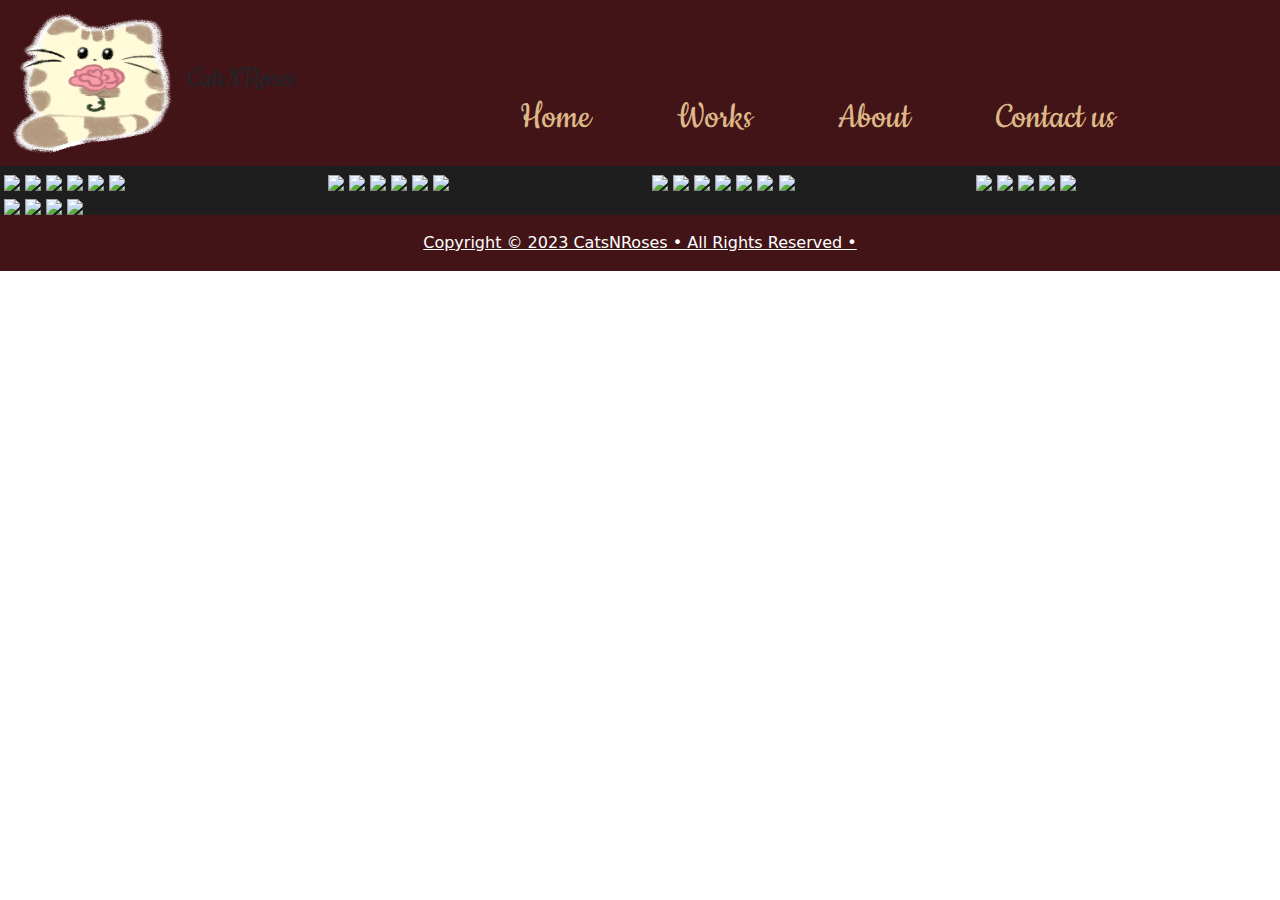
==== index.html @ 09e4a7b3 "update" ====
<!DOCTYPE html>
<html lang="en">
<head>
    <meta charset="UTF-8">
    <meta http-equiv="X-UA-Compatible" content="IE=edge">
    <meta name="viewport" content="width=device-width, initial-scale=1.0">
    <link rel="stylesheet" href="css/styles.css">
    <link rel="stylesheet" href="css/bootstrap.min.css">
    <link rel="preconnect" href="https://fonts.googleapis.com">
    <link rel="preconnect" href="https://fonts.gstatic.com" crossorigin>
    <link href="https://fonts.googleapis.com/css2?family=Cookie&display=swap" rel="stylesheet">
    <title>Project</title>
</head>
<body>
<header>
    <nav class="navbar navbar-expand-lg bg-body-red">
        <div class="container-fluid">     
            <a class="navbar-brand" href="#">
            <img src="images/catLogo.png" alt="Logo" height="140px" width="160px" class="d-inline-block align-text-center"/>
            </a>
        <h2 class="white-text">CatsNRoses</h2>
            
        <button
            class="navbar-toggler"
            type="button"
            data-bs-toggle="collapse"
            data-bs-target="#navbarNav"
            aria-controls="navbarNav"
            aria-expanded="false"
            aria-label="Toggle navigation"
        >
            <span class="navbar-toggler-icon"></span>
        </button>
            <div class="collapse navbar-collapse justify-content-center" id="navbarNav">
                <ul class="navbar-nav">
                    <li class="nav-item">
                        <a class="nav-link" aria-current="page" href="index.html">Home</a>
                    </li>
                    <li class="nav-item">
                        <a class="nav-link" href="index.html">Works</a>
                    </li>
                    <li class="nav-item">
                        <a class="nav-link" href="about.html">About</a>
                    </li>
                    <li class="nav-item">
                        <a class="nav-link" href="contact.html">Contact us</a>
                    </li>
            </div>
        </div>
    </nav>
</header>
<!-- Photo Grid -->
<div class="row"> 
    <div class="column">
      <img src="https://pbs.twimg.com/media/Fbir95xUcAAJQku?format=jpg&name=4096x4096" style="width:100%">
      <img src="https://pbs.twimg.com/media/FeXbyu2VQAA-xh_?format=jpg&name=large" style="width:100%">
      <img src="https://pbs.twimg.com/media/FfRQvv_VUAEt8vr?format=jpg&name=4096x4096" style="width:100%">
      <img src="https://pbs.twimg.com/media/Fewb4KYVsAArZdC?format=jpg&name=4096x4096" style="width:100%">
      <img src="https://preview.redd.it/arc967qjurt91.jpg?width=640&crop=smart&auto=webp&s=e0d2d01774cd9cbed7bf8b47db2ac6e0a6dfc3ed" style="width:100%">
      <img src="https://pbs.twimg.com/media/FfbcwyEVUAAH54O?format=jpg&name=4096x4096" style="width:100%">
    </div>
    <div class="column">
      <img src="https://pbs.twimg.com/media/FeNKTOIUAAAdsud?format=jpg&name=4096x4096" style="width:100%">
      <img src="https://pbs.twimg.com/media/FeMoavdVUAEfT4j?format=jpg&name=large" style="width:100%">
      <img src="https://pbs.twimg.com/media/FeAGXHUVIAENyMi?format=jpg&name=medium" style="width:100%">
      <img src="https://pbs.twimg.com/media/FeAGXHWVsAAG3ot?format=jpg&name=medium" style="width:100%">
      <img src="https://pbs.twimg.com/media/Fdw0clHUcAAcfI1?format=jpg&name=medium" style="width:100%">
      <img src="https://pbs.twimg.com/media/Fdw0clHVQAEksjm?format=jpg&name=medium" style="width:100%">
    </div>  
    <div class="column">
      <img src="https://pbs.twimg.com/media/FfmAjhsVsAEuMm0?format=jpg&name=4096x4096" style="width:100%">
      <img src="https://pbs.twimg.com/media/FimJAN1VUAADAuz?format=jpg&name=4096x4096" style="width:100%">
      <img src="https://pbs.twimg.com/media/FjEZb-rUoAEO2r-?format=jpg&name=4096x4096" style="width:100%">
      <img src="https://pbs.twimg.com/media/Fcg1jgfaIAUugrm?format=jpg&name=4096x4096" style="width:100%">
      <img src="https://pbs.twimg.com/media/FcwKreDaUAAXIsO?format=jpg&name=medium" style="width:100%">
      <img src="https://pbs.twimg.com/media/FcwKreGakAAoZog?format=jpg&name=medium" style="width:100%">
      <img src="https://pbs.twimg.com/media/FdhE8XdUoAAUNLG?format=jpg&name=4096x4096" style="width:100%">
    </div>
    <div class="column">
      <img src="https://pbs.twimg.com/media/FbipYqeUYAA8wDF?format=jpg&name=4096x4096" style="width:100%">
      <img src="https://pbs.twimg.com/media/FbipYrNVUAAjqLI?format=jpg&name=4096x4096" style="width:100%">
      <img src="https://pbs.twimg.com/media/FWHEnwRUYAEnm1W?format=jpg&name=large" style="width:100%">
      <img src="https://pbs.twimg.com/media/FRfXNTFUUAEs-VF?format=jpg&name=4096x4096" style="width:100%">
      <img src="https://pbs.twimg.com/media/FQv8hG2VsAUvDNW?format=jpg&name=4096x4096" style="width:100%">
    </div>
  </div>
<div class="row">
    <div class="column">
        <img src="https://pbs.twimg.com/media/FUxUmczUEAIWZHB?format=jpg&name=large" style="width:75%">
        <img src="https://pbs.twimg.com/media/FVHYvBUVUAAhrFL?format=jpg&name=large" style="width:75%">
        <img src="https://pbs.twimg.com/media/FVHYvAhVsAAuKJ3?format=jpg&name=large" style="width:75%">
        <img src="https://pbs.twimg.com/media/FUxUmczVIAEW52R?format=jpg&name=large" style="width:75%">
    </div>
</div>
<footer class="text-center p-3" style="background-color: rgba(66, 20, 24, 1)">
    <a class="text-white" > Copyright © 2023 CatsNRoses • All Rights Reserved •</a>
</footer>
</body>

<script src="js/bootstrap.bundle.js"></script>    
<script src="js/app.js"></script>

</html>
---- css/styles.css ----
@import url('https://fonts.googleapis.com/css2?family=Cookie&display=swap');

.bg-body-red{
    background-color: rgba(66, 20, 24, 1);;
}
h2{
    color: #FFFFFF;
    font-weight: 400;
    font-size: 1em;
    /* identical to box height */
    font-family: 'Cookie', cursive;
    
}
h2 .white-text{
    color:whitesmoke;
} 
a.nav-link{
    display: flex;
    color:burlywood;
    font-family: 'Cookie', cursive;
    font-size: 2.5em;
    justify-content: space-evenly;
    margin-top: 1.75em;
    margin-left: 1.75em;
    
}
body{
    background-color: #1E1E1E;;
}
.row {
    display: flex;
    flex-wrap: wrap;
    padding: 0 4px;
    background-color: #1E1E1E;;
  }
  
  /* Create four equal columns that sits next to each other */
  .column {
    flex: 25%;
    max-width: 25%;
    padding: 0 4px;
    background-color: #1E1E1E;;
  }
  
  .column img {
    margin-top: 8px;
    vertical-align: middle;
    width: 100%;
  }
  
  /* Responsive layout - makes a two column-layout instead of four columns */
  @media screen and (max-width: 800px) {
    .column {
      flex: 50%;
      max-width: 50%;
    }
  }
  
  /* Responsive layout - makes the two columns stack on top of each other instead of next to each other */
  @media screen and (max-width: 600px) {
    .column {
      flex: 100%;
      max-width: 100%;
    }
  }

.footer .credit{
    text-align: center;
    padding: 2rem 1rem;
    margin-top: 1rem;
    font-size: 2rem;
    font-weight: normal;
    color: #fff;
    border-top: 0.1rem solid rgba(255,255,255,.2);
}
/* Contact Us segment */
/* Style inputs with type="text", select elements and textareas */

form{
    background-image: url(/images/contactBG.png);
    background-size: 100% 100%;
}

input[type=text], select, textarea {
    width: 100%; /* Full width */
    padding: 12px; /* Some padding */ 
    border: 1px solid #ccc; /* Gray border */
    border-radius: 4px; /* Rounded borders */
    box-sizing: border-box; /* Make sure that padding and width stays in place */
    margin-top: 6px; /* Add a top margin */
    margin-bottom: 16px; /* Bottom margin */
    resize: vertical /* Allow the user to vertically resize the textarea (not horizontally) */
  }
  
  /* Style the submit button with a specific background color etc */
  input[type=submit] {
    background-color: #421418;
    color: white;
    padding: 12px 20px;
    border: black;
    border-radius: 4px;
    cursor: pointer;
    margin-left: 53em;
  }
  label{
    color:snow;
  }
  /* When moving the mouse over the submit button, add a darker green color */
  input[type=submit]:hover {
    background-color: #45a049;
  }
  
  /* Add a background color and some padding around the form */
  .container {
    border-radius: 5px;
    background-color: #a41414;
    padding: 20px;
  }
#h1{
    color: #FFFFFF;
}
p{
    color: snow;
}
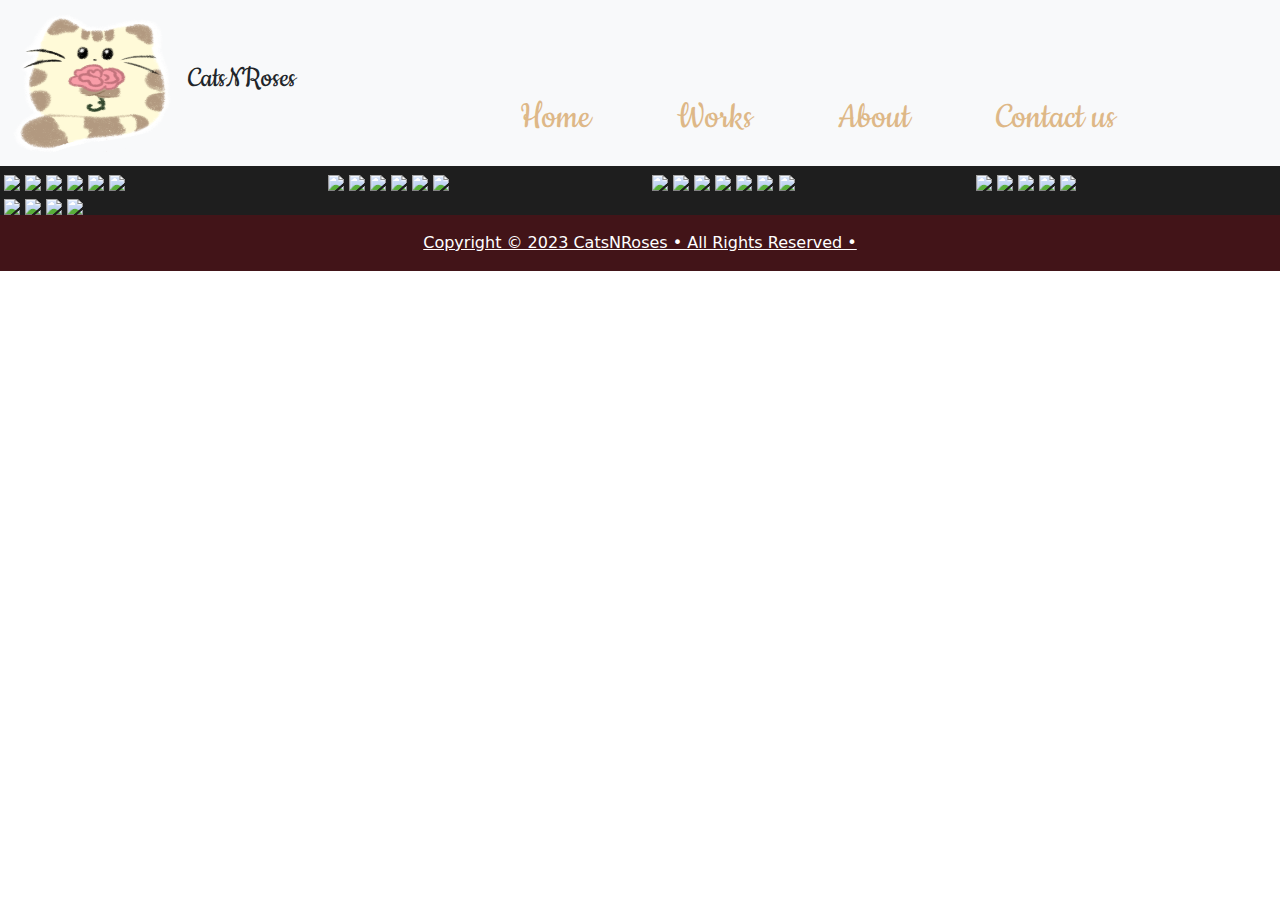
==== commit c834d03c: "Update index.html" ====
--- a/index.html
+++ b/index.html
@@ -13,7 +13,7 @@
 </head>
 <body>
 <header>
-    <nav class="navbar navbar-expand-lg bg-body-red">
+    <nav class="navbar navbar-expand-lg bg-body-tertiary">
         <div class="container-fluid">     
             <a class="navbar-brand" href="#">
             <img src="images/catLogo.png" alt="Logo" height="140px" width="160px" class="d-inline-block align-text-center"/>
@@ -100,4 +100,4 @@
 <script src="js/bootstrap.bundle.js"></script>    
 <script src="js/app.js"></script>
 
-</html>+</html>
--- a/css/styles.css
+++ b/css/styles.css
@@ -1,6 +1,6 @@
 @import url('https://fonts.googleapis.com/css2?family=Cookie&display=swap');
 
-.bg-body-red{
+.bg-body-tertiary{
     background-color: rgba(66, 20, 24, 1);;
 }
 h2{
@@ -116,9 +116,10 @@
     background-color: #a41414;
     padding: 20px;
   }
-#h1{
-    color: #FFFFFF;
+h1{
+    color: snow;
+    font-family: 'Cookie', cursive;
 }
 p{
     color: snow;
-}+}
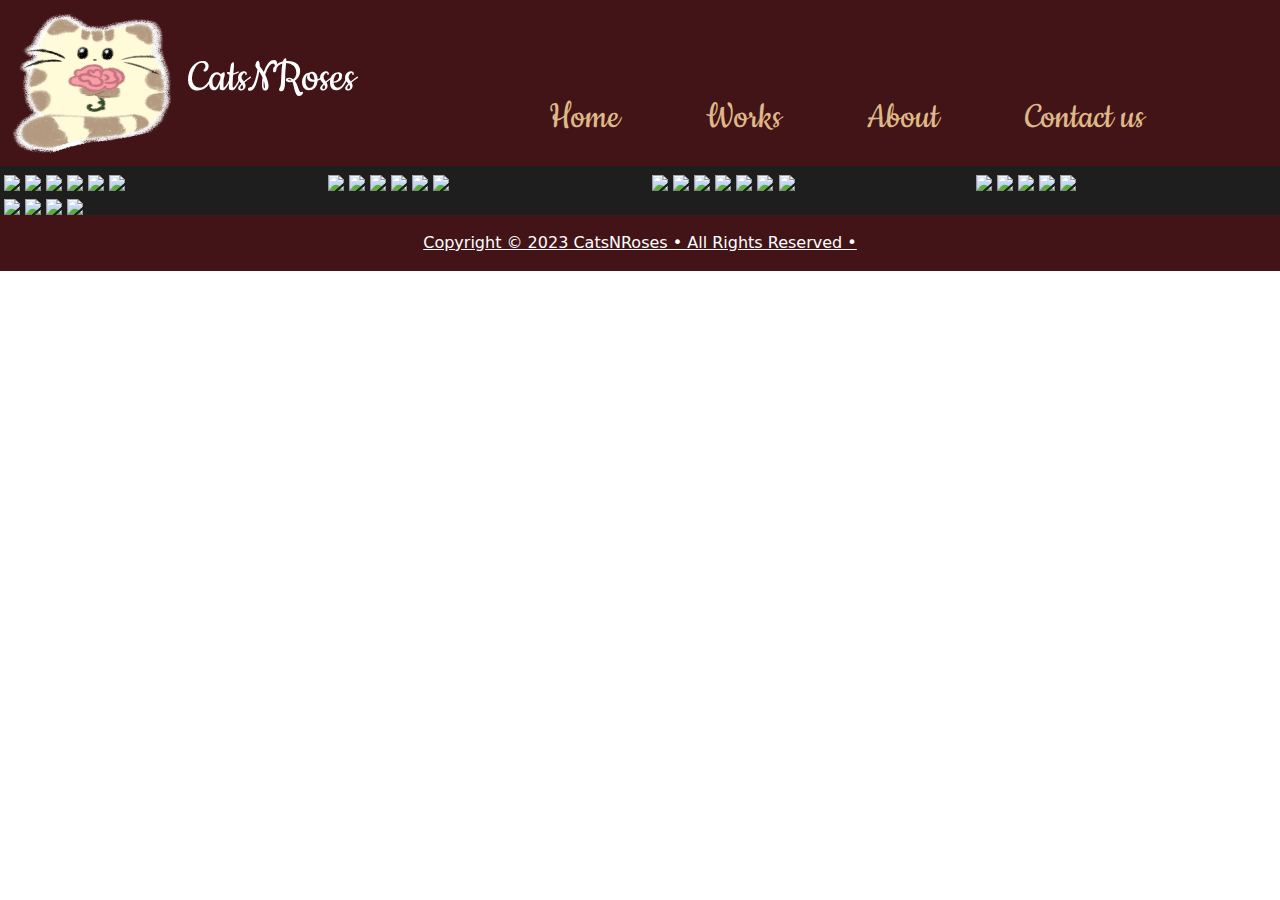
==== commit 82251629: "update css and html" ====
--- a/index.html
+++ b/index.html
@@ -13,12 +13,12 @@
 </head>
 <body>
 <header>
-    <nav class="navbar navbar-expand-lg bg-body-tertiary">
+    <nav class="navbar navbar-expand-lg bg-body-red">
         <div class="container-fluid">     
             <a class="navbar-brand" href="#">
             <img src="images/catLogo.png" alt="Logo" height="140px" width="160px" class="d-inline-block align-text-center"/>
             </a>
-        <h2 class="white-text">CatsNRoses</h2>
+        <h2 style="color:white; font-size:50px;">CatsNRoses</h2>
             
         <button
             class="navbar-toggler"
@@ -100,4 +100,4 @@
 <script src="js/bootstrap.bundle.js"></script>    
 <script src="js/app.js"></script>
 
-</html>
+</html>--- a/css/styles.css
+++ b/css/styles.css
@@ -1,6 +1,6 @@
 @import url('https://fonts.googleapis.com/css2?family=Cookie&display=swap');
 
-.bg-body-tertiary{
+.bg-body-red{
     background-color: rgba(66, 20, 24, 1);;
 }
 h2{
@@ -11,9 +11,9 @@
     font-family: 'Cookie', cursive;
     
 }
-h2 .white-text{
+/* h2 .white-text{
     color:whitesmoke;
-} 
+}  */
 a.nav-link{
     display: flex;
     color:burlywood;
@@ -122,4 +122,4 @@
 }
 p{
     color: snow;
-}
+}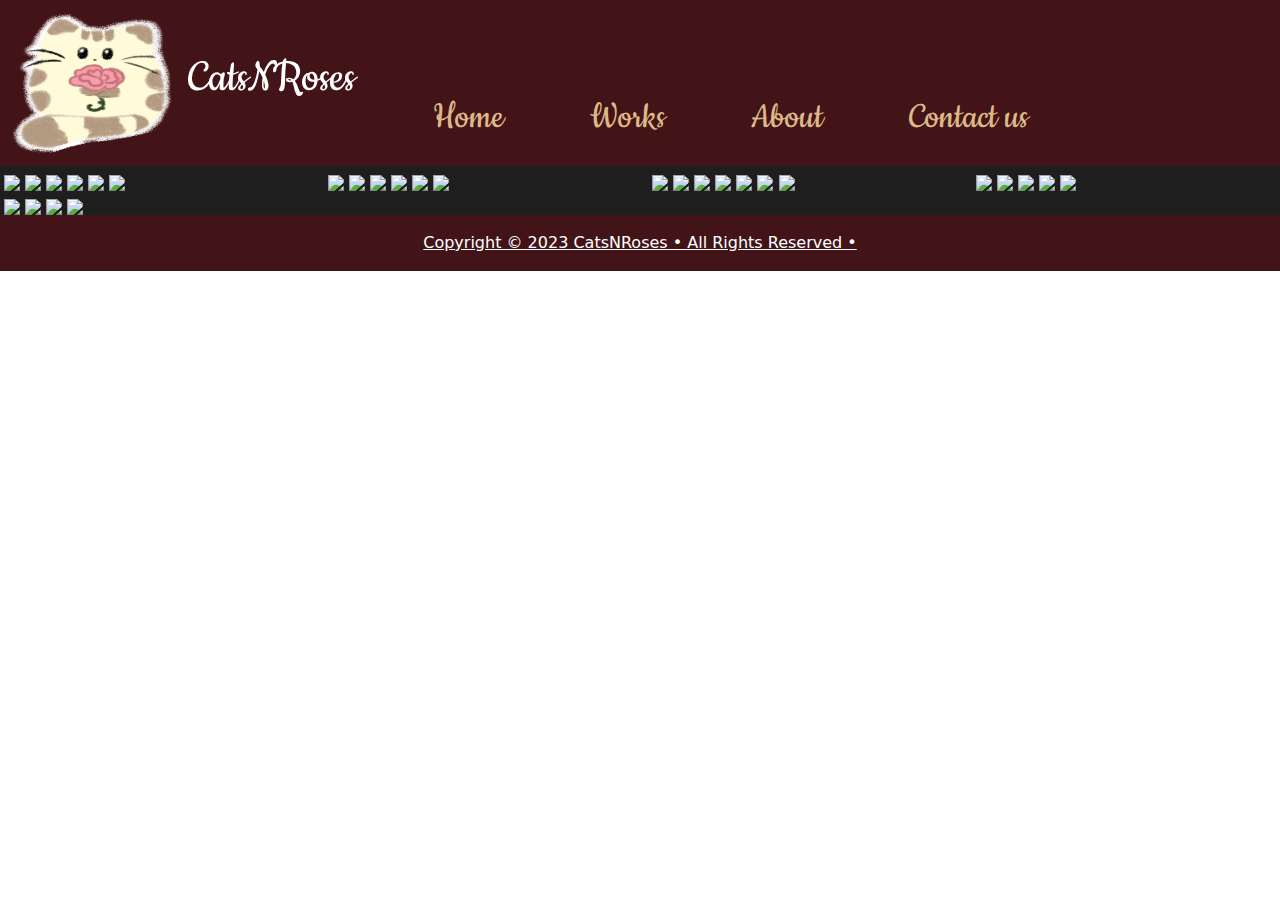
==== commit bb534301: "Update index.html" ====
--- a/index.html
+++ b/index.html
@@ -24,14 +24,14 @@
             class="navbar-toggler"
             type="button"
             data-bs-toggle="collapse"
-            data-bs-target="#navbarNav"
-            aria-controls="navbarNav"
+            data-bs-target="#navbarDropdown"
+            aria-controls="navbarDropdown"
             aria-expanded="false"
             aria-label="Toggle navigation"
         >
             <span class="navbar-toggler-icon"></span>
         </button>
-            <div class="collapse navbar-collapse justify-content-center" id="navbarNav">
+            <div class="collapse navbar-collapse" id="navbarDropdown">
                 <ul class="navbar-nav">
                     <li class="nav-item">
                         <a class="nav-link" aria-current="page" href="index.html">Home</a>
@@ -100,4 +100,4 @@
 <script src="js/bootstrap.bundle.js"></script>    
 <script src="js/app.js"></script>
 
-</html>+</html>
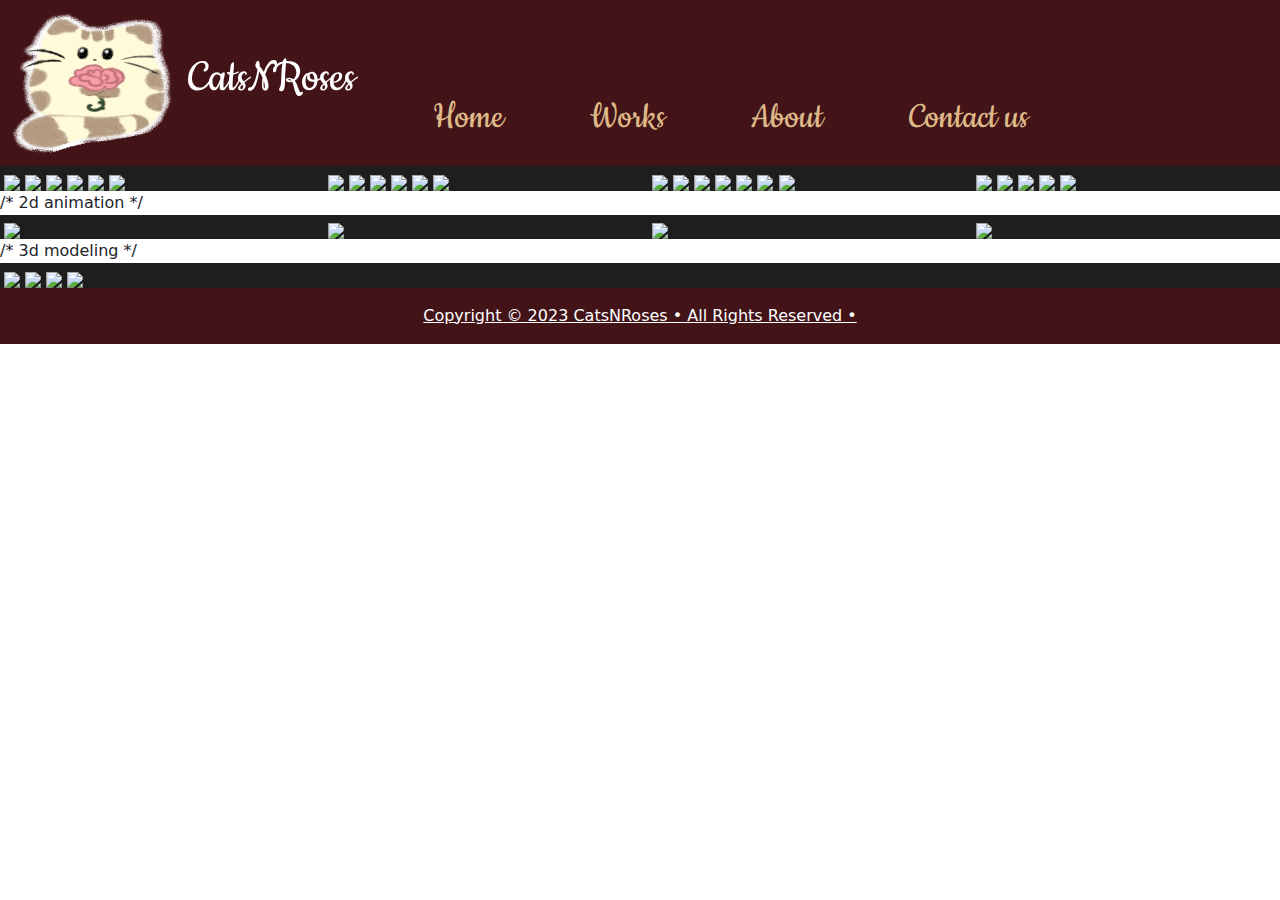
==== commit 339eacac: "Update index.html" ====
--- a/index.html
+++ b/index.html
@@ -84,20 +84,36 @@
       <img src="https://pbs.twimg.com/media/FQv8hG2VsAUvDNW?format=jpg&name=4096x4096" style="width:100%">
     </div>
   </div>
+/* 2d animation */
 <div class="row">
     <div class="column">
-        <img src="https://pbs.twimg.com/media/FUxUmczUEAIWZHB?format=jpg&name=large" style="width:75%">
-        <img src="https://pbs.twimg.com/media/FVHYvBUVUAAhrFL?format=jpg&name=large" style="width:75%">
-        <img src="https://pbs.twimg.com/media/FVHYvAhVsAAuKJ3?format=jpg&name=large" style="width:75%">
-        <img src="https://pbs.twimg.com/media/FUxUmczVIAEW52R?format=jpg&name=large" style="width:75%">
+      <img src="https://64.media.tumblr.com/d85e3b93a6762a7a6fdb89f6ef4a66b1/902aaf71ec6e1855-b6/s500x750/cf0574435b93e837171ad25bf83dde4adf323dbe.gifv" style="width:100%">
     </div>
+    <div class="column">
+      <img src="https://64.media.tumblr.com/55610dc7d150e71e39004f81f28394e7/51811f37f3f8fca0-66/s400x600/e4c40b093b4e26dea1886de5a60b238a2a90522f.gifv" style="width:100%">
+    </div>
+    <div class="column">
+      <img src="https://64.media.tumblr.com/13ad0205f97fa3ba0fd06b45928d21c1/609423f9f0318e40-06/s500x750/edbc2a6951e6e568d262050ed9680dbf6661519f.gifv" style="width:100%">
+    </div>
+    <div class="column">
+      <img src="https://64.media.tumblr.com/06ebb9590472eeaa53eeb30791a9256e/514f85057d307d2d-ca/s250x400/f00dfd3030ce201b6a94660f9d958298ca4e7a2f.gifv" style="width:100%">
+    </div>
+</div>
+/* 3d modeling */    
+<div class="row">
+    <div class="column">
+        <img src="https://pbs.twimg.com/media/FUxUmczUEAIWZHB?format=jpg&name=large" style="width:100%">
+        <img src="https://pbs.twimg.com/media/FVHYvBUVUAAhrFL?format=jpg&name=large" style="width:100%">
+        <img src="https://pbs.twimg.com/media/FVHYvAhVsAAuKJ3?format=jpg&name=large" style="width:100%">
+        <img src="https://pbs.twimg.com/media/FUxUmczVIAEW52R?format=jpg&name=large" style="width:100%">
+    </div> 
 </div>
 <footer class="text-center p-3" style="background-color: rgba(66, 20, 24, 1)">
     <a class="text-white" > Copyright © 2023 CatsNRoses • All Rights Reserved •</a>
 </footer>
 </body>
 
-<script src="js/bootstrap.bundle.js"></script>    
+<script src="js/bootstrap.bundle.min.js"></script>    
 <script src="js/app.js"></script>
 
 </html>
--- a/css/styles.css
+++ b/css/styles.css
@@ -1,8 +1,9 @@
 @import url('https://fonts.googleapis.com/css2?family=Cookie&display=swap');
 
 .bg-body-red{
-    background-color: rgba(66, 20, 24, 1);;
+    background-color: rgba(66, 20, 24, 1);
 }
+/* Navbar */
 h2{
     color: #FFFFFF;
     font-weight: 400;
@@ -11,9 +12,6 @@
     font-family: 'Cookie', cursive;
     
 }
-/* h2 .white-text{
-    color:whitesmoke;
-}  */
 a.nav-link{
     display: flex;
     color:burlywood;
@@ -21,12 +19,21 @@
     font-size: 2.5em;
     justify-content: space-evenly;
     margin-top: 1.75em;
-    margin-left: 1.75em;
-    
+    margin-left: 1.75em;   
 }
+span.navbar-toggler-icon{
+  width: 47px;
+  height: 34px;
+  border: snow;
+   }
+button.navbar-toggler{
+  background-color: #D5A84C;
+}
+
 body{
     background-color: #1E1E1E;;
 }
+/* Images */
 .row {
     display: flex;
     flex-wrap: wrap;
@@ -122,4 +129,4 @@
 }
 p{
     color: snow;
-}+}
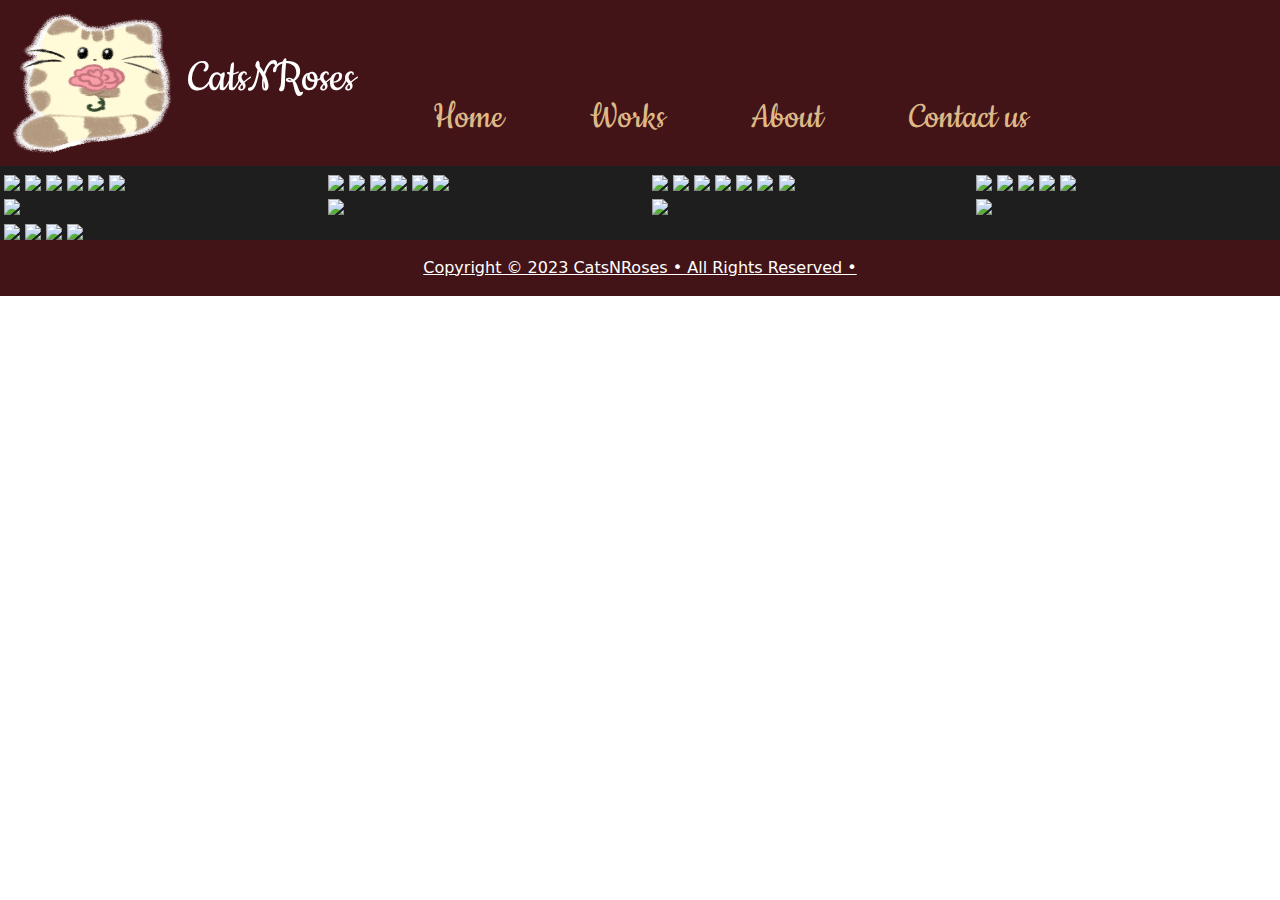
==== commit bf2ef6b8: "Update index.html" ====
--- a/index.html
+++ b/index.html
@@ -84,7 +84,7 @@
       <img src="https://pbs.twimg.com/media/FQv8hG2VsAUvDNW?format=jpg&name=4096x4096" style="width:100%">
     </div>
   </div>
-/* 2d animation */
+<!-- 2d animation -->
 <div class="row">
     <div class="column">
       <img src="https://64.media.tumblr.com/d85e3b93a6762a7a6fdb89f6ef4a66b1/902aaf71ec6e1855-b6/s500x750/cf0574435b93e837171ad25bf83dde4adf323dbe.gifv" style="width:100%">
@@ -99,7 +99,7 @@
       <img src="https://64.media.tumblr.com/06ebb9590472eeaa53eeb30791a9256e/514f85057d307d2d-ca/s250x400/f00dfd3030ce201b6a94660f9d958298ca4e7a2f.gifv" style="width:100%">
     </div>
 </div>
-/* 3d modeling */    
+<!-- 3d modeling -->    
 <div class="row">
     <div class="column">
         <img src="https://pbs.twimg.com/media/FUxUmczUEAIWZHB?format=jpg&name=large" style="width:100%">
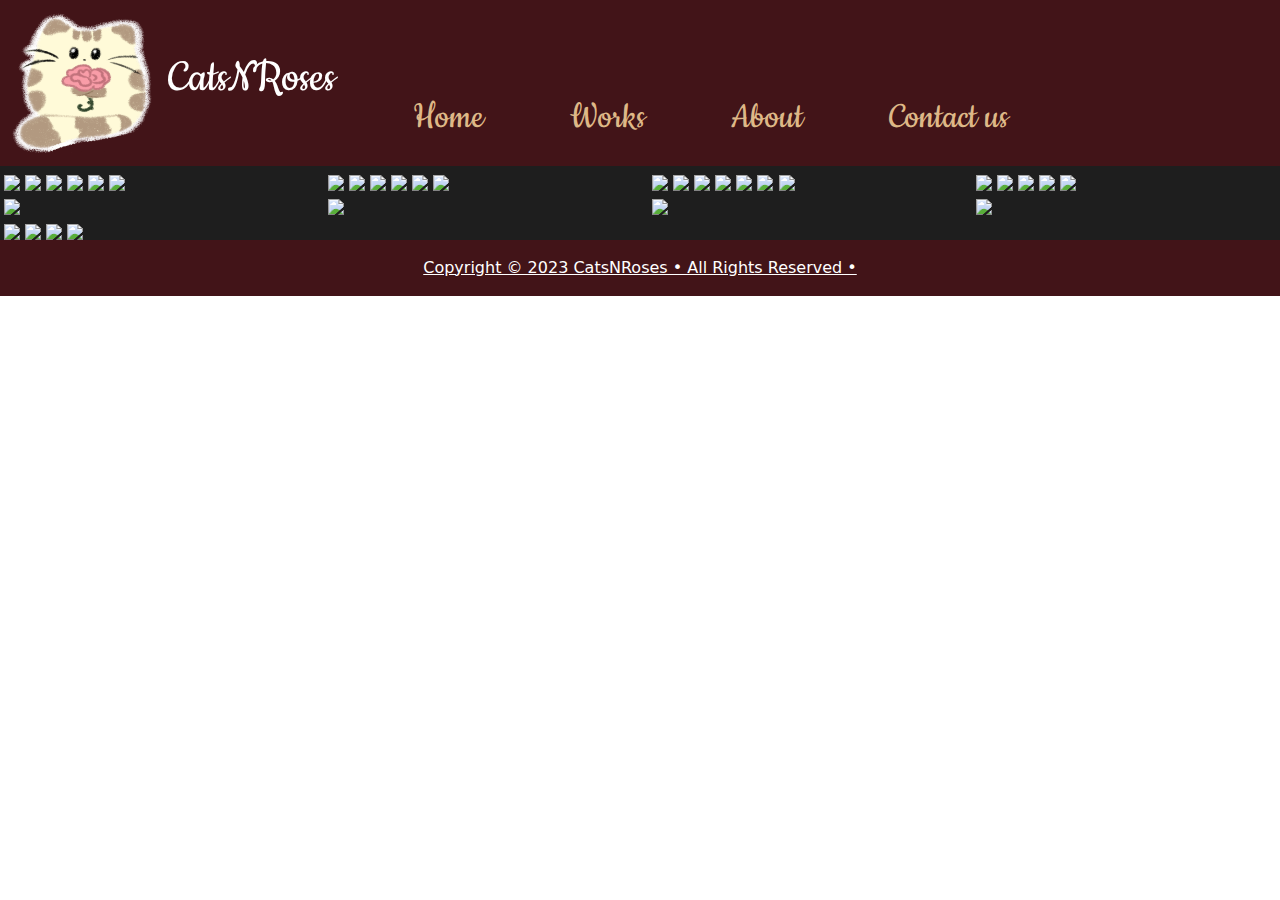
==== commit 4e36cf50: "Update index.html" ====
--- a/index.html
+++ b/index.html
@@ -16,7 +16,7 @@
     <nav class="navbar navbar-expand-lg bg-body-red">
         <div class="container-fluid">     
             <a class="navbar-brand" href="#">
-            <img src="images/catLogo.png" alt="Logo" height="140px" width="160px" class="d-inline-block align-text-center"/>
+            <img src="images/catLogo.png" alt="Logo" height="140px" width="140px" class="d-inline-block align-text-center"/>
             </a>
         <h2 style="color:white; font-size:50px;">CatsNRoses</h2>
             
